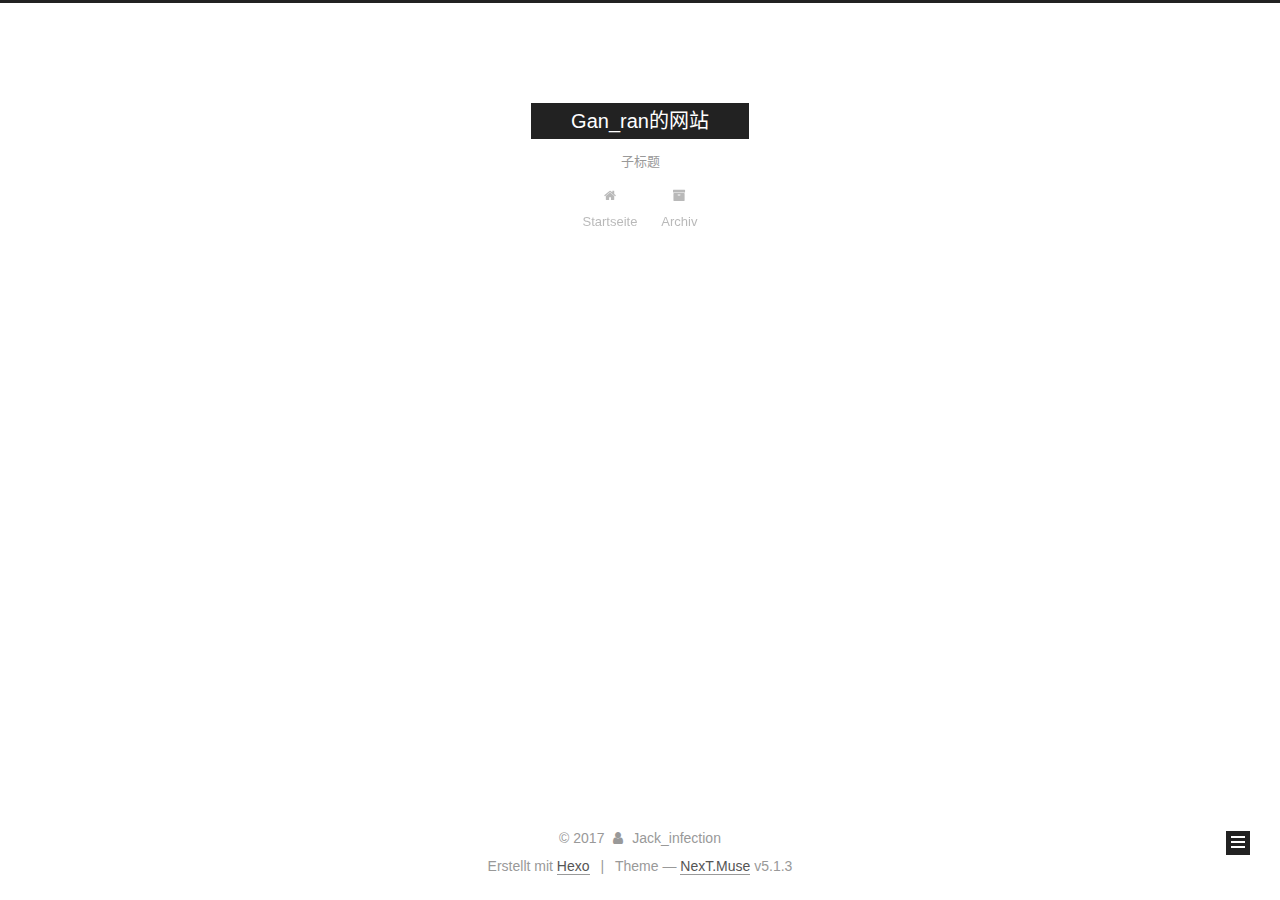
==== archives/index.html @ 4bc8090f "Site updated: 2017-10-03 11:47:37" ====
<!DOCTYPE html>



  


<html class="theme-next muse use-motion" lang="zh-CN">
<head>
  <meta charset="UTF-8"/>
<meta http-equiv="X-UA-Compatible" content="IE=edge" />
<meta name="viewport" content="width=device-width, initial-scale=1, maximum-scale=1"/>
<meta name="theme-color" content="#222">









<meta http-equiv="Cache-Control" content="no-transform" />
<meta http-equiv="Cache-Control" content="no-siteapp" />
















  
  
  <link href="/lib/fancybox/source/jquery.fancybox.css?v=2.1.5" rel="stylesheet" type="text/css" />







<link href="/lib/font-awesome/css/font-awesome.min.css?v=4.6.2" rel="stylesheet" type="text/css" />

<link href="/css/main.css?v=5.1.3" rel="stylesheet" type="text/css" />


  <link rel="apple-touch-icon" sizes="180x180" href="/images/apple-touch-icon.png?v=5.1.3">


  <link rel="icon" type="image/png" sizes="32x32" href="/images/favicon-32x32.png?v=5.1.3">


  <link rel="icon" type="image/png" sizes="16x16" href="/images/favicon-16x16.png?v=5.1.3">


  <link rel="mask-icon" href="/images/logo.svg?v=5.1.3" color="#222">





  <meta name="keywords" content="Hexo, NexT" />





  <link rel="alternate" href="/atom.xml" title="Gan_ran的网站" type="application/atom+xml" />






<meta name="description" content="简介">
<meta property="og:type" content="website">
<meta property="og:title" content="Gan_ran的网站">
<meta property="og:url" content="http://yoursite.com/archives/index.html">
<meta property="og:site_name" content="Gan_ran的网站">
<meta property="og:description" content="简介">
<meta property="og:locale" content="zh-CN">
<meta name="twitter:card" content="summary">
<meta name="twitter:title" content="Gan_ran的网站">
<meta name="twitter:description" content="简介">



<script type="text/javascript" id="hexo.configurations">
  var NexT = window.NexT || {};
  var CONFIG = {
    root: '/',
    scheme: 'Muse',
    version: '5.1.3',
    sidebar: {"position":"left","display":"post","offset":12,"b2t":false,"scrollpercent":false,"onmobile":false},
    fancybox: true,
    tabs: true,
    motion: {"enable":true,"async":false,"transition":{"post_block":"fadeIn","post_header":"slideDownIn","post_body":"slideDownIn","coll_header":"slideLeftIn","sidebar":"slideUpIn"}},
    duoshuo: {
      userId: '0',
      author: 'Author'
    },
    algolia: {
      applicationID: '',
      apiKey: '',
      indexName: '',
      hits: {"per_page":10},
      labels: {"input_placeholder":"Search for Posts","hits_empty":"We didn't find any results for the search: ${query}","hits_stats":"${hits} results found in ${time} ms"}
    }
  };
</script>



  <link rel="canonical" href="http://yoursite.com/archives/"/>





  <title>Archiv | Gan_ran的网站</title>
  








</head>

<body itemscope itemtype="http://schema.org/WebPage" lang="zh-CN">

  
  
    
  

  <div class="container sidebar-position-left page-archive">
    <div class="headband"></div>

    <header id="header" class="header" itemscope itemtype="http://schema.org/WPHeader">
      <div class="header-inner"><div class="site-brand-wrapper">
  <div class="site-meta ">
    

    <div class="custom-logo-site-title">
      <a href="/"  class="brand" rel="start">
        <span class="logo-line-before"><i></i></span>
        <span class="site-title">Gan_ran的网站</span>
        <span class="logo-line-after"><i></i></span>
      </a>
    </div>
      
        <p class="site-subtitle">子标题</p>
      
  </div>

  <div class="site-nav-toggle">
    <button>
      <span class="btn-bar"></span>
      <span class="btn-bar"></span>
      <span class="btn-bar"></span>
    </button>
  </div>
</div>

<nav class="site-nav">
  

  
    <ul id="menu" class="menu">
      
        
        <li class="menu-item menu-item-home">
          <a href="/" rel="section">
            
              <i class="menu-item-icon fa fa-fw fa-home"></i> <br />
            
            Startseite
          </a>
        </li>
      
        
        <li class="menu-item menu-item-archives">
          <a href="/archives/" rel="section">
            
              <i class="menu-item-icon fa fa-fw fa-archive"></i> <br />
            
            Archiv
          </a>
        </li>
      

      
    </ul>
  

  
</nav>



 </div>
    </header>

    <main id="main" class="main">
      <div class="main-inner">
        <div class="content-wrap">
          <div id="content" class="content">
            

  
  
  
  <div class="post-block archive">
    <div id="posts" class="posts-collapse">
      <span class="archive-move-on"></span>

      <span class="archive-page-counter">
        
        
        
          
        
        Öhm..! Insgesamt 2 Artikel. Bleib dran.
      </span>

      

        
        
        

        
          
          <div class="collection-title">
            <h1 class="archive-year" id="archive-year-2017">2017</h1>
          </div>
        
        

        

  <article class="post post-type-normal" itemscope itemtype="http://schema.org/Article">
    <header class="post-header">

      <h2 class="post-title">
        
            <a class="post-title-link" href="/2017/10/03/wenzhang/" itemprop="url">
              
                <span itemprop="name">wenzhang</span>
              
            </a>
        
      </h2>

      <div class="post-meta">
        <time class="post-time" itemprop="dateCreated"
              datetime="2017-10-03T11:41:00+08:00"
              content="2017-10-03" >
          10-03
        </time>
      </div>

    </header>
  </article>



      

        
        
        

        
        

        

  <article class="post post-type-normal" itemscope itemtype="http://schema.org/Article">
    <header class="post-header">

      <h2 class="post-title">
        
            <a class="post-title-link" href="/2017/10/03/hello-world/" itemprop="url">
              
                <span itemprop="name">Hello World</span>
              
            </a>
        
      </h2>

      <div class="post-meta">
        <time class="post-time" itemprop="dateCreated"
              datetime="2017-10-03T11:23:51+08:00"
              content="2017-10-03" >
          10-03
        </time>
      </div>

    </header>
  </article>



      

    </div>
  </div>
  
  
  

  



          </div>
          


          

        </div>
        
          
  
  <div class="sidebar-toggle">
    <div class="sidebar-toggle-line-wrap">
      <span class="sidebar-toggle-line sidebar-toggle-line-first"></span>
      <span class="sidebar-toggle-line sidebar-toggle-line-middle"></span>
      <span class="sidebar-toggle-line sidebar-toggle-line-last"></span>
    </div>
  </div>

  <aside id="sidebar" class="sidebar">
    
    <div class="sidebar-inner">

      

      

      <section class="site-overview-wrap sidebar-panel sidebar-panel-active">
        <div class="site-overview">
          <div class="site-author motion-element" itemprop="author" itemscope itemtype="http://schema.org/Person">
            
              <p class="site-author-name" itemprop="name">Jack_infection</p>
              <p class="site-description motion-element" itemprop="description">简介</p>
          </div>

          <nav class="site-state motion-element">

            
              <div class="site-state-item site-state-posts">
              
                <a href="/archives/">
              
                  <span class="site-state-item-count">2</span>
                  <span class="site-state-item-name">Artikel</span>
                </a>
              </div>
            

            

            

          </nav>

          
            <div class="feed-link motion-element">
              <a href="/atom.xml" rel="alternate">
                <i class="fa fa-rss"></i>
                RSS
              </a>
            </div>
          

          <div class="links-of-author motion-element">
            
          </div>

          
          

          
          

          

        </div>
      </section>

      

      

    </div>
  </aside>


        
      </div>
    </main>

    <footer id="footer" class="footer">
      <div class="footer-inner">
        <div class="copyright">&copy; <span itemprop="copyrightYear">2017</span>
  <span class="with-love">
    <i class="fa fa-user"></i>
  </span>
  <span class="author" itemprop="copyrightHolder">Jack_infection</span>

  
</div>


  <div class="powered-by">Erstellt mit  <a class="theme-link" target="_blank" href="https://hexo.io">Hexo</a></div>



  <span class="post-meta-divider">|</span>



  <div class="theme-info">Theme &mdash; <a class="theme-link" target="_blank" href="https://github.com/iissnan/hexo-theme-next">NexT.Muse</a> v5.1.3</div>




        







        
      </div>
    </footer>

    
      <div class="back-to-top">
        <i class="fa fa-arrow-up"></i>
        
      </div>
    

  </div>

  

<script type="text/javascript">
  if (Object.prototype.toString.call(window.Promise) !== '[object Function]') {
    window.Promise = null;
  }
</script>









  












  
  <script type="text/javascript" src="/lib/jquery/index.js?v=2.1.3"></script>

  
  <script type="text/javascript" src="/lib/fastclick/lib/fastclick.min.js?v=1.0.6"></script>

  
  <script type="text/javascript" src="/lib/jquery_lazyload/jquery.lazyload.js?v=1.9.7"></script>

  
  <script type="text/javascript" src="/lib/velocity/velocity.min.js?v=1.2.1"></script>

  
  <script type="text/javascript" src="/lib/velocity/velocity.ui.min.js?v=1.2.1"></script>

  
  <script type="text/javascript" src="/lib/fancybox/source/jquery.fancybox.pack.js?v=2.1.5"></script>


  


  <script type="text/javascript" src="/js/src/utils.js?v=5.1.3"></script>

  <script type="text/javascript" src="/js/src/motion.js?v=5.1.3"></script>



  
  

  

  


  <script type="text/javascript" src="/js/src/bootstrap.js?v=5.1.3"></script>



  


  




	





  





  








  





  

  

  

  

  

  

</body>
</html>
---- css/main.css ----
/* normalize.css v3.0.2 | MIT License | git.io/normalize */
html {
  font-family: sans-serif; /* 1 */
  -ms-text-size-adjust: 100%; /* 2 */
  -webkit-text-size-adjust: 100%; /* 2 */
}
body {
  margin: 0;
}
article,
aside,
details,
figcaption,
figure,
footer,
header,
hgroup,
main,
menu,
nav,
section,
summary {
  display: block;
}
audio,
canvas,
progress,
video {
  display: inline-block; /* 1 */
  vertical-align: baseline; /* 2 */
}
audio:not([controls]) {
  display: none;
  height: 0;
}
[hidden],
template {
  display: none;
}
a {
  background-color: transparent;
}
a:active,
a:hover {
  outline: 0;
}
abbr[title] {
  border-bottom: 1px dotted;
}
b,
strong {
  font-weight: bold;
}
dfn {
  font-style: italic;
}
h1 {
  font-size: 2em;
  margin: 0.67em 0;
}
mark {
  background: #ff0;
  color: #000;
}
small {
  font-size: 80%;
}
sub,
sup {
  font-size: 75%;
  line-height: 0;
  position: relative;
  vertical-align: baseline;
}
sup {
  top: -0.5em;
}
sub {
  bottom: -0.25em;
}
img {
  border: 0;
}
svg:not(:root) {
  overflow: hidden;
}
figure {
  margin: 1em 40px;
}
hr {
  -moz-box-sizing: content-box;
  box-sizing: content-box;
  height: 0;
}
pre {
  overflow: auto;
}
code,
kbd,
pre,
samp {
  font-family: monospace, monospace;
  font-size: 1em;
}
button,
input,
optgroup,
select,
textarea {
  color: inherit; /* 1 */
  font: inherit; /* 2 */
  margin: 0; /* 3 */
}
button {
  overflow: visible;
}
button,
select {
  text-transform: none;
}
button,
html input[type="button"],
input[type="reset"],
input[type="submit"] {
  -webkit-appearance: button; /* 2 */
  cursor: pointer; /* 3 */
}
button[disabled],
html input[disabled] {
  cursor: default;
}
button::-moz-focus-inner,
input::-moz-focus-inner {
  border: 0;
  padding: 0;
}
input {
  line-height: normal;
}
input[type="checkbox"],
input[type="radio"] {
  box-sizing: border-box; /* 1 */
  padding: 0; /* 2 */
}
input[type="number"]::-webkit-inner-spin-button,
input[type="number"]::-webkit-outer-spin-button {
  height: auto;
}
input[type="search"] {
  -webkit-appearance: textfield; /* 1 */
  -moz-box-sizing: content-box;
  -webkit-box-sizing: content-box; /* 2 */
  box-sizing: content-box;
}
input[type="search"]::-webkit-search-cancel-button,
input[type="search"]::-webkit-search-decoration {
  -webkit-appearance: none;
}
fieldset {
  border: 1px solid #c0c0c0;
  margin: 0 2px;
  padding: 0.35em 0.625em 0.75em;
}
legend {
  border: 0; /* 1 */
  padding: 0; /* 2 */
}
textarea {
  overflow: auto;
}
optgroup {
  font-weight: bold;
}
table {
  border-collapse: collapse;
  border-spacing: 0;
}
td,
th {
  padding: 0;
}
::selection {
  background: #262a30;
  color: #fff;
}
body {
  position: relative;
  font-family: 'Lato', "PingFang SC", "Microsoft YaHei", sans-serif;
  font-size: 14px;
  line-height: 2;
  color: #555;
  background: #fff;
}
@media (max-width: 767px) {
  body {
    padding-right: 0 !important;
  }
}
@media (min-width: 768px) and (max-width: 991px) {
  body {
    padding-right: 0 !important;
  }
}
@media (min-width: 1600px) {
  body {
    font-size: 16px;
  }
}
h1,
h2,
h3,
h4,
h5,
h6 {
  margin: 0;
  padding: 0;
  font-weight: bold;
  line-height: 1.5;
  font-family: 'Lato', "PingFang SC", "Microsoft YaHei", sans-serif;
}
h2,
h3,
h4,
h5,
h6 {
  margin: 20px 0 15px;
}
h1 {
  font-size: 22px;
}
@media (max-width: 767px) {
  h1 {
    font-size: 18px;
  }
}
h2 {
  font-size: 20px;
}
@media (max-width: 767px) {
  h2 {
    font-size: 16px;
  }
}
h3 {
  font-size: 18px;
}
@media (max-width: 767px) {
  h3 {
    font-size: 14px;
  }
}
h4 {
  font-size: 16px;
}
@media (max-width: 767px) {
  h4 {
    font-size: 12px;
  }
}
h5 {
  font-size: 14px;
}
@media (max-width: 767px) {
  h5 {
    font-size: 10px;
  }
}
h6 {
  font-size: 12px;
}
@media (max-width: 767px) {
  h6 {
    font-size: 8px;
  }
}
p {
  margin: 0 0 20px 0;
}
a {
  color: #555;
  text-decoration: none;
  outline: none;
  border-bottom: 1px solid #999;
  word-wrap: break-word;
}
a:hover {
  color: #222;
  border-bottom-color: #222;
}
blockquote {
  margin: 0;
  padding: 0;
}
img {
  display: block;
  margin: auto;
  max-width: 100%;
  height: auto;
}
hr {
  margin: 40px 0;
  height: 3px;
  border: none;
  background-color: #ddd;
  background-image: repeating-linear-gradient(-45deg, #fff, #fff 4px, transparent 4px, transparent 8px);
}
blockquote {
  padding: 0 15px;
  color: #666;
  border-left: 4px solid #ddd;
}
blockquote cite::before {
  content: "-";
  padding: 0 5px;
}
dt {
  font-weight: 700;
}
dd {
  margin: 0;
  padding: 0;
}
kbd {
  border: 1px solid #ccc;
  border-radius: 0.2em;
  box-shadow: 0.1em 0.1em 0.2em rgba(0,0,0,0.1);
  background-color: #f9f9f9;
  font-family: inherit;
  background-image: -webkit-linear-gradient(top, #eee, #fff, #eee);
  padding: 0.1em 0.3em;
  white-space: nowrap;
}
.text-left {
  text-align: left;
}
.text-center {
  text-align: center;
}
.text-right {
  text-align: right;
}
.text-justify {
  text-align: justify;
}
.text-nowrap {
  white-space: nowrap;
}
.text-lowercase {
  text-transform: lowercase;
}
.text-uppercase {
  text-transform: uppercase;
}
.text-capitalize {
  text-transform: capitalize;
}
.center-block {
  display: block;
  margin-left: auto;
  margin-right: auto;
}
.clearfix:before,
.clearfix:after {
  content: " ";
  display: table;
}
.clearfix:after {
  clear: both;
}
.pullquote {
  width: 45%;
}
.pullquote.left {
  float: left;
  margin-left: 5px;
  margin-right: 10px;
}
.pullquote.right {
  float: right;
  margin-left: 10px;
  margin-right: 5px;
}
.affix.affix.affix {
  position: fixed;
}
.translation {
  margin-top: -20px;
  font-size: 14px;
  color: #999;
}
.scrollbar-measure {
  width: 100px;
  height: 100px;
  overflow: scroll;
  position: absolute;
  top: -9999px;
}
.use-motion .motion-element {
  opacity: 0;
}
table {
  margin: 20px 0;
  width: 100%;
  border-collapse: collapse;
  border-spacing: 0;
  border: 1px solid #ddd;
  font-size: 14px;
  table-layout: fixed;
  word-wrap: break-all;
}
table>tbody>tr:nth-of-type(odd) {
  background-color: #f9f9f9;
}
table>tbody>tr:hover {
  background-color: #f5f5f5;
}
caption,
th,
td {
  padding: 8px;
  text-align: left;
  vertical-align: middle;
  font-weight: normal;
}
th,
td {
  border-bottom: 3px solid #ddd;
  border-right: 1px solid #eee;
}
th {
  padding-bottom: 10px;
  font-weight: 700;
}
td {
  border-bottom-width: 1px;
}
html,
body {
  height: 100%;
}
.container {
  position: relative;
  min-height: 100%;
}
.header-inner {
  margin: 0 auto;
  padding: 100px 0 70px;
  width: 700px;
}
@media (min-width: 1600px) {
  .container .header-inner {
    width: 900px;
  }
}
.main {
  padding-bottom: 150px;
}
.main-inner {
  margin: 0 auto;
  width: 700px;
}
@media (min-width: 1600px) {
  .container .main-inner {
    width: 900px;
  }
}
.footer {
  position: absolute;
  left: 0;
  bottom: 0;
  width: 100%;
  min-height: 50px;
}
.footer-inner {
  box-sizing: border-box;
  margin: 20px auto;
  width: 700px;
}
@media (min-width: 1600px) {
  .container .footer-inner {
    width: 900px;
  }
}
pre,
.highlight {
  overflow: auto;
  margin: 20px 0;
  padding: 0;
  font-size: 13px;
  color: #4d4d4c;
  background: #f7f7f7;
  line-height: 1.6;
}
pre,
code {
  font-family: consolas, Menlo, "PingFang SC", "Microsoft YaHei", monospace;
}
code {
  padding: 2px 4px;
  word-wrap: break-word;
  color: #555;
  background: #eee;
  border-radius: 3px;
  font-size: 13px;
}
pre {
  padding: 10px;
}
pre code {
  padding: 0;
  color: #4d4d4c;
  background: none;
  text-shadow: none;
}
.highlight {
  border-radius: 1px;
}
.highlight pre {
  border: none;
  margin: 0;
  padding: 10px 0;
}
.highlight table {
  margin: 0;
  width: auto;
  border: none;
}
.highlight td {
  border: none;
  padding: 0;
}
.highlight figcaption {
  font-size: 1em;
  color: #4d4d4c;
  line-height: 1em;
  margin-bottom: 1em;
}
.highlight figcaption:before,
.highlight figcaption:after {
  content: " ";
  display: table;
}
.highlight figcaption:after {
  clear: both;
}
.highlight figcaption a {
  float: right;
  color: #4d4d4c;
}
.highlight figcaption a:hover {
  border-bottom-color: #4d4d4c;
}
.highlight .gutter pre {
  padding-left: 10px;
  padding-right: 10px;
  color: #869194;
  text-align: right;
  background-color: #eff2f3;
}
.highlight .code pre {
  width: 100%;
  padding-left: 10px;
  padding-right: 10px;
  background-color: #f7f7f7;
}
.highlight .line {
  height: 20px;
}
.gutter {
  -webkit-user-select: none;
  -moz-user-select: none;
  -ms-user-select: none;
  user-select: none;
}
.gist table {
  width: auto;
}
.gist table td {
  border: none;
}
pre .deletion {
  background: #fdd;
}
pre .addition {
  background: #dfd;
}
pre .meta {
  color: #8959a8;
}
pre .comment {
  color: #8e908c;
}
pre .variable,
pre .attribute,
pre .tag,
pre .regexp,
pre .ruby .constant,
pre .xml .tag .title,
pre .xml .pi,
pre .xml .doctype,
pre .html .doctype,
pre .css .id,
pre .css .class,
pre .css .pseudo {
  color: #c82829;
}
pre .number,
pre .preprocessor,
pre .built_in,
pre .literal,
pre .params,
pre .constant,
pre .command {
  color: #f5871f;
}
pre .ruby .class .title,
pre .css .rules .attribute,
pre .string,
pre .value,
pre .inheritance,
pre .header,
pre .ruby .symbol,
pre .xml .cdata,
pre .special,
pre .number,
pre .formula {
  color: #718c00;
}
pre .title,
pre .css .hexcolor {
  color: #3e999f;
}
pre .function,
pre .python .decorator,
pre .python .title,
pre .ruby .function .title,
pre .ruby .title .keyword,
pre .perl .sub,
pre .javascript .title,
pre .coffeescript .title {
  color: #4271ae;
}
pre .keyword,
pre .javascript .function {
  color: #8959a8;
}
.full-image.full-image.full-image {
  border: none;
  max-width: 100%;
  width: auto;
  margin: 20px auto;
}
@media (min-width: 992px) {
  .full-image.full-image.full-image {
    max-width: none;
    width: 110%;
    margin: 25px -5%;
  }
}
.blockquote-center,
.page-home .post-type-quote blockquote,
.page-post-detail .post-type-quote blockquote {
  position: relative;
  margin: 40px 0;
  padding: 0;
  border-left: none;
  text-align: center;
}
.blockquote-center::before,
.page-home .post-type-quote blockquote::before,
.page-post-detail .post-type-quote blockquote::before,
.blockquote-center::after,
.page-home .post-type-quote blockquote::after,
.page-post-detail .post-type-quote blockquote::after {
  position: absolute;
  content: ' ';
  display: block;
  width: 100%;
  height: 24px;
  opacity: 0.2;
  background-repeat: no-repeat;
  background-position: 0 -6px;
  background-size: 22px 22px;
}
.blockquote-center::before,
.page-home .post-type-quote blockquote::before,
.page-post-detail .post-type-quote blockquote::before {
  top: -20px;
  background-image: url("../images/quote-l.svg");
  border-top: 1px solid #ccc;
}
.blockquote-center::after,
.page-home .post-type-quote blockquote::after,
.page-post-detail .post-type-quote blockquote::after {
  bottom: -20px;
  background-image: url("../images/quote-r.svg");
  border-bottom: 1px solid #ccc;
  background-position: 100% 8px;
}
.blockquote-center p,
.page-home .post-type-quote blockquote p,
.page-post-detail .post-type-quote blockquote p,
.blockquote-center div,
.page-home .post-type-quote blockquote div,
.page-post-detail .post-type-quote blockquote div {
  text-align: center;
}
.post .post-body .group-picture img {
  box-sizing: border-box;
  padding: 0 3px;
  border: none;
}
.post .group-picture-row {
  overflow: hidden;
  margin-top: 6px;
}
.post .group-picture-row:first-child {
  margin-top: 0;
}
.post .group-picture-column {
  float: left;
}
.page-post-detail .post-body .group-picture-column {
  float: none;
  margin-top: 10px;
  width: auto !important;
}
.page-post-detail .post-body .group-picture-column img {
  margin: 0 auto;
}
.page-archive .group-picture-container {
  overflow: hidden;
}
.page-archive .group-picture-row {
  float: left;
}
.page-archive .group-picture-row:first-child {
  margin-top: 6px;
}
.page-archive .group-picture-column {
  max-width: 150px;
  max-height: 150px;
}
.post-body .note {
  position: relative;
  padding: 15px;
  margin-bottom: 20px;
  border: 1px solid #eee;
  border-left-width: 5px;
  border-radius: 3px;
}
.post-body .note h2,
.post-body .note h3,
.post-body .note h4,
.post-body .note h5,
.post-body .note h6 {
  margin-top: 0;
  margin-bottom: 0;
  border-bottom: initial;
  padding-top: 0 !important;
}
.post-body .note p:first-child,
.post-body .note ul:first-child,
.post-body .note ol:first-child,
.post-body .note table:first-child,
.post-body .note pre:first-child,
.post-body .note blockquote:first-child {
  margin-top: 0;
}
.post-body .note p:last-child,
.post-body .note ul:last-child,
.post-body .note ol:last-child,
.post-body .note table:last-child,
.post-body .note pre:last-child,
.post-body .note blockquote:last-child {
  margin-bottom: 0;
}
.post-body .note.default {
  border-left-color: #777;
}
.post-body .note.default h2,
.post-body .note.default h3,
.post-body .note.default h4,
.post-body .note.default h5,
.post-body .note.default h6 {
  color: #777;
}
.post-body .note.primary {
  border-left-color: #6f42c1;
}
.post-body .note.primary h2,
.post-body .note.primary h3,
.post-body .note.primary h4,
.post-body .note.primary h5,
.post-body .note.primary h6 {
  color: #6f42c1;
}
.post-body .note.info {
  border-left-color: #428bca;
}
.post-body .note.info h2,
.post-body .note.info h3,
.post-body .note.info h4,
.post-body .note.info h5,
.post-body .note.info h6 {
  color: #428bca;
}
.post-body .note.success {
  border-left-color: #5cb85c;
}
.post-body .note.success h2,
.post-body .note.success h3,
.post-body .note.success h4,
.post-body .note.success h5,
.post-body .note.success h6 {
  color: #5cb85c;
}
.post-body .note.warning {
  border-left-color: #f0ad4e;
}
.post-body .note.warning h2,
.post-body .note.warning h3,
.post-body .note.warning h4,
.post-body .note.warning h5,
.post-body .note.warning h6 {
  color: #f0ad4e;
}
.post-body .note.danger {
  border-left-color: #d9534f;
}
.post-body .note.danger h2,
.post-body .note.danger h3,
.post-body .note.danger h4,
.post-body .note.danger h5,
.post-body .note.danger h6 {
  color: #d9534f;
}
.post-body .label {
  display: inline;
  padding: 0 2px;
  white-space: nowrap;
}
.post-body .label.default {
  background-color: #f0f0f0;
}
.post-body .label.primary {
  background-color: #efe6f7;
}
.post-body .label.info {
  background-color: #e5f2f8;
}
.post-body .label.success {
  background-color: #e7f4e9;
}
.post-body .label.warning {
  background-color: #fcf6e1;
}
.post-body .label.danger {
  background-color: #fae8eb;
}
.post-body .tabs {
  position: relative;
  display: block;
  margin-bottom: 20px;
  padding-top: 10px;
}
.post-body .tabs ul.nav-tabs {
  margin: 0;
  padding: 0;
  display: flex;
  margin-bottom: -1px;
}
@media (max-width: 413px) {
  .post-body .tabs ul.nav-tabs {
    display: block;
    margin-bottom: 5px;
  }
}
.post-body .tabs ul.nav-tabs li.tab {
  list-style-type: none !important;
  margin: 0 0.25em 0 0;
  border-top: 3px solid transparent;
  border-left: 1px solid transparent;
  border-right: 1px solid transparent;
}
@media (max-width: 413px) {
  .post-body .tabs ul.nav-tabs li.tab {
    margin: initial;
    border-top: 1px solid transparent;
    border-left: 3px solid transparent;
    border-right: 1px solid transparent;
    border-bottom: 1px solid transparent;
  }
}
.post-body .tabs ul.nav-tabs li.tab a {
  outline: 0;
  border-bottom: initial;
  display: block;
  line-height: 1.8em;
  padding: 0.25em 0.75em;
  transition-duration: 0.2s;
  transition-timing-function: ease-out;
  transition-delay: 0s;
}
.post-body .tabs ul.nav-tabs li.tab a i {
  width: 1.285714285714286em;
}
.post-body .tabs ul.nav-tabs li.tab.active {
  border-top: 3px solid #fc6423;
  border-left: 1px solid #ddd;
  border-right: 1px solid #ddd;
  background-color: #fff;
}
@media (max-width: 413px) {
  .post-body .tabs ul.nav-tabs li.tab.active {
    border-top: 1px solid #ddd;
    border-left: 3px solid #fc6423;
    border-right: 1px solid #ddd;
    border-bottom: 1px solid #ddd;
  }
}
.post-body .tabs ul.nav-tabs li.tab.active a {
  cursor: default;
  color: #555;
}
.post-body .tabs .tab-content {
  background-color: #fff;
}
.post-body .tabs .tab-content .tab-pane {
  border: 1px solid #ddd;
  padding: 20px 20px 0 20px;
}
.post-body .tabs .tab-content .tab-pane:not(.active) {
  display: none !important;
}
.post-body .tabs .tab-content .tab-pane.active {
  display: block !important;
}
.btn {
  display: inline-block;
  padding: 0 20px;
  font-size: 14px;
  color: #fff;
  background: #222;
  border: 2px solid #222;
  text-decoration: none;
  border-radius: 0;
  transition-property: background-color;
  transition-duration: 0.2s;
  transition-timing-function: ease-in-out;
  transition-delay: 0s;
}
.btn:hover,
.post-button .btn:hover {
  border-color: #222;
  color: #222;
  background: #fff;
}
.btn-bar {
  display: block;
  width: 22px;
  height: 2px;
  background: #555;
  border-radius: 1px;
}
.btn-bar+.btn-bar {
  margin-top: 4px;
}
.pagination {
  margin: 120px 0 40px;
  text-align: center;
  border-top: 1px solid #eee;
}
.page-number-basic,
.pagination .prev,
.pagination .next,
.pagination .page-number,
.pagination .space {
  display: inline-block;
  position: relative;
  top: -1px;
  margin: 0 10px;
  padding: 0 11px;
}
@media (max-width: 767px) {
  .page-number-basic,
  .pagination .prev,
  .pagination .next,
  .pagination .page-number,
  .pagination .space {
    margin: 0 5px;
  }
}
.pagination .prev,
.pagination .next,
.pagination .page-number {
  border-bottom: 0;
  border-top: 1px solid #eee;
  transition-property: border-color;
  transition-duration: 0.2s;
  transition-timing-function: ease-in-out;
  transition-delay: 0s;
}
.pagination .prev:hover,
.pagination .next:hover,
.pagination .page-number:hover {
  border-top-color: #222;
}
.pagination .space {
  padding: 0;
  margin: 0;
}
.pagination .prev {
  margin-left: 0;
}
.pagination .next {
  margin-right: 0;
}
.pagination .page-number.current {
  color: #fff;
  background: #ccc;
  border-top-color: #ccc;
}
@media (max-width: 767px) {
  .pagination {
    border-top: none;
  }
  .pagination .prev,
  .pagination .next,
  .pagination .page-number {
    margin-bottom: 10px;
    border-top: 0;
    border-bottom: 1px solid #eee;
    padding: 0 10px;
  }
  .pagination .prev:hover,
  .pagination .next:hover,
  .pagination .page-number:hover {
    border-bottom-color: #222;
  }
}
.comments {
  margin: 60px 20px 0;
}
.tag-cloud {
  text-align: center;
}
.tag-cloud a {
  display: inline-block;
  margin: 10px;
}
.back-to-top {
  box-sizing: border-box;
  position: fixed;
  bottom: -100px;
  right: 30px;
  z-index: 1050;
  padding: 0 6px;
  width: 24px;
  background: #222;
  font-size: 12px;
  opacity: 1;
  color: #fff;
  cursor: pointer;
  text-align: center;
  -webkit-transform: translateZ(0);
  transition-property: bottom;
  transition-duration: 0.2s;
  transition-timing-function: ease-in-out;
  transition-delay: 0s;
}
@media (min-width: 768px) and (max-width: 991px) {
  .back-to-top {
    display: none !important;
  }
}
@media (max-width: 767px) {
  .back-to-top {
    display: none !important;
  }
}
.back-to-top.back-to-top-on {
  bottom: 19px;
}
.header {
  background: transparent;
}
.header-inner {
  position: relative;
}
.headband {
  height: 3px;
  background: #222;
}
.site-meta {
  margin: 0;
  text-align: center;
}
@media (max-width: 767px) {
  .site-meta {
    text-align: center;
  }
}
.brand {
  position: relative;
  display: inline-block;
  padding: 0 40px;
  color: #fff;
  background: #222;
  border-bottom: none;
}
.brand:hover {
  color: #fff;
}
.logo {
  display: inline-block;
  margin-right: 5px;
  line-height: 36px;
  vertical-align: top;
}
.site-title {
  display: inline-block;
  vertical-align: top;
  line-height: 36px;
  font-size: 20px;
  font-weight: normal;
  font-family: 'Lato', "PingFang SC", "Microsoft YaHei", sans-serif;
}
.site-subtitle {
  margin-top: 10px;
  font-size: 13px;
  color: #999;
}
.use-motion .brand {
  opacity: 0;
}
.use-motion .logo,
.use-motion .site-title,
.use-motion .site-subtitle {
  opacity: 0;
  position: relative;
  top: -10px;
}
.site-nav-toggle {
  display: none;
  position: absolute;
  top: 10px;
  left: 10px;
}
@media (max-width: 767px) {
  .site-nav-toggle {
    display: block;
  }
}
.site-nav-toggle button {
  margin-top: 2px;
  padding: 9px 10px;
  background: transparent;
  border: none;
}
@media (max-width: 767px) {
  .site-nav {
    display: none;
    margin: 0 -10px;
    padding: 0 10px;
    clear: both;
    border-top: 1px solid #ddd;
  }
}
@media (min-width: 768px) and (max-width: 991px) {
  .site-nav {
    display: block !important;
  }
}
@media (min-width: 992px) {
  .site-nav {
    display: block !important;
  }
}
.menu {
  margin-top: 20px;
  padding-left: 0;
  text-align: center;
}
.menu .menu-item {
  display: inline-block;
  margin: 0 10px;
  list-style: none;
}
@media screen and (max-width: 767px) {
  .menu .menu-item {
    margin-top: 10px;
  }
}
.menu .menu-item a {
  display: block;
  font-size: 13px;
  line-height: inherit;
  border-bottom: 1px solid transparent;
  transition-property: border-color;
  transition-duration: 0.2s;
  transition-timing-function: ease-in-out;
  transition-delay: 0s;
}
.menu .menu-item a:hover {
  border-bottom-color: #222;
}
.menu .menu-item .fa {
  margin-right: 5px;
}
.use-motion .menu-item {
  opacity: 0;
}
.post-body {
  font-family: 'Lato', "PingFang SC", "Microsoft YaHei", sans-serif;
}
@media (max-width: 767px) {
  .post-body {
    word-break: break-word;
  }
}
.post-body .fancybox img {
  display: block !important;
  margin: 0 auto;
  cursor: pointer;
  cursor: zoom-in;
  cursor: -webkit-zoom-in;
}
.post-body .image-caption,
.post-body .figure .caption {
  margin: -20px auto 15px;
  text-align: center;
  font-size: 14px;
  color: #999;
  font-weight: bold;
  line-height: 1;
}
.post-sticky-flag {
  display: inline-block;
  font-size: 16px;
  -ms-transform: rotate(30deg);
  -webkit-transform: rotate(30deg);
  -moz-transform: rotate(30deg);
  -ms-transform: rotate(30deg);
  -o-transform: rotate(30deg);
  transform: rotate(30deg);
}
.use-motion .post-block,
.use-motion .pagination,
.use-motion .comments {
  opacity: 0;
}
.use-motion .post-header {
  opacity: 0;
}
.use-motion .post-body {
  opacity: 0;
}
.use-motion .collection-title {
  opacity: 0;
}
.posts-expand {
  padding-top: 40px;
}
@media (max-width: 767px) {
  .posts-expand {
    margin: 0 20px;
  }
  .post-body pre .gutter pre {
    padding-right: 10px;
  }
  .post-body .highlight {
    margin-left: 0px;
    margin-right: 0px;
    padding: 0;
  }
  .post-body .highlight .gutter pre {
    padding-right: 10px;
  }
}
@media (min-width: 992px) {
  .posts-expand .post-body {
    text-align: justify;
  }
}
.posts-expand .post-body h2,
.posts-expand .post-body h3,
.posts-expand .post-body h4,
.posts-expand .post-body h5,
.posts-expand .post-body h6 {
  padding-top: 10px;
}
.posts-expand .post-body h2 .header-anchor,
.posts-expand .post-body h3 .header-anchor,
.posts-expand .post-body h4 .header-anchor,
.posts-expand .post-body h5 .header-anchor,
.posts-expand .post-body h6 .header-anchor {
  float: right;
  margin-left: 10px;
  color: #ccc;
  border-bottom-style: none;
  visibility: hidden;
}
.posts-expand .post-body h2 .header-anchor:hover,
.posts-expand .post-body h3 .header-anchor:hover,
.posts-expand .post-body h4 .header-anchor:hover,
.posts-expand .post-body h5 .header-anchor:hover,
.posts-expand .post-body h6 .header-anchor:hover {
  color: inherit;
}
.posts-expand .post-body h2:hover .header-anchor,
.posts-expand .post-body h3:hover .header-anchor,
.posts-expand .post-body h4:hover .header-anchor,
.posts-expand .post-body h5:hover .header-anchor,
.posts-expand .post-body h6:hover .header-anchor {
  visibility: visible;
}
.posts-expand .post-body ul li {
  list-style: circle;
}
.posts-expand .post-body img {
  box-sizing: border-box;
  margin: auto;
  padding: 3px;
  border: 1px solid #ddd;
}
.posts-expand .post-body .fancybox img {
  margin: 0 auto 25px;
}
@media (max-width: 767px) {
  .posts-collapse {
    margin: 0 20px;
  }
  .posts-collapse .post-title,
  .posts-collapse .post-meta {
    display: block;
    width: auto;
    text-align: left;
  }
}
.posts-collapse {
  position: relative;
  z-index: 1010;
  margin-left: 55px;
}
.posts-collapse::after {
  content: " ";
  position: absolute;
  top: 20px;
  left: 0;
  margin-left: -2px;
  width: 4px;
  height: 100%;
  background: #f5f5f5;
  z-index: -1;
}
@media (max-width: 767px) {
  .posts-collapse {
    margin: 0 20px;
  }
}
.posts-collapse .collection-title {
  position: relative;
  margin: 60px 0;
}
.posts-collapse .collection-title h1,
.posts-collapse .collection-title h2 {
  margin-left: 20px;
}
.posts-collapse .collection-title small {
  color: #bbb;
  margin-left: 5px;
}
.posts-collapse .collection-title::before {
  content: " ";
  position: absolute;
  left: 0;
  top: 50%;
  margin-left: -4px;
  margin-top: -4px;
  width: 8px;
  height: 8px;
  background: #bbb;
  border-radius: 50%;
}
.posts-collapse .post {
  margin: 30px 0;
}
.posts-collapse .post-header {
  position: relative;
  transition-duration: 0.2s;
  transition-timing-function: ease-in-out;
  transition-delay: 0s;
  transition-property: border;
  border-bottom: 1px dashed #ccc;
}
.posts-collapse .post-header::before {
  content: " ";
  position: absolute;
  left: 0;
  top: 12px;
  width: 6px;
  height: 6px;
  margin-left: -4px;
  background: #bbb;
  border-radius: 50%;
  border: 1px solid #fff;
  transition-duration: 0.2s;
  transition-timing-function: ease-in-out;
  transition-delay: 0s;
  transition-property: background;
}
.posts-collapse .post-header:hover {
  border-bottom-color: #666;
}
.posts-collapse .post-header:hover::before {
  background: #222;
}
.posts-collapse .post-meta {
  position: absolute;
  font-size: 12px;
  left: 20px;
  top: 5px;
}
.posts-collapse .post-comments-count {
  display: none;
}
.posts-collapse .post-title {
  margin-left: 60px;
  font-size: 16px;
  font-weight: normal;
  line-height: inherit;
}
.posts-collapse .post-title::after {
  margin-left: 3px;
  opacity: 0.6;
}
.posts-collapse .post-title a {
  color: #666;
  border-bottom: none;
}
.page-home .post-type-quote .post-header,
.page-post-detail .post-type-quote .post-header,
.page-home .post-type-quote .post-tags,
.page-post-detail .post-type-quote .post-tags {
  display: none;
}
.posts-expand .post-title {
  text-align: center;
  word-break: break-word;
  font-weight: 400;
}
.posts-expand .post-title-link {
  display: inline-block;
  position: relative;
  color: #555;
  border-bottom: none;
  line-height: 1.2;
  vertical-align: top;
}
.posts-expand .post-title-link::before {
  content: "";
  position: absolute;
  width: 100%;
  height: 2px;
  bottom: 0;
  left: 0;
  background-color: #000;
  visibility: hidden;
  -webkit-transform: scaleX(0);
  -moz-transform: scaleX(0);
  -ms-transform: scaleX(0);
  -o-transform: scaleX(0);
  transform: scaleX(0);
  transition-duration: 0.2s;
  transition-timing-function: ease-in-out;
  transition-delay: 0s;
}
.posts-expand .post-title-link:hover::before {
  visibility: visible;
  -webkit-transform: scaleX(1);
  -moz-transform: scaleX(1);
  -ms-transform: scaleX(1);
  -o-transform: scaleX(1);
  transform: scaleX(1);
}
.posts-expand .post-title-link .fa {
  font-size: 16px;
}
.posts-expand .post-meta {
  margin: 3px 0 60px 0;
  color: #999;
  font-family: 'Lato', "PingFang SC", "Microsoft YaHei", sans-serif;
  font-size: 12px;
  text-align: center;
}
.posts-expand .post-meta .post-category-list {
  display: inline-block;
  margin: 0;
  padding: 3px;
}
.posts-expand .post-meta .post-category-list-link {
  color: #999;
}
.posts-expand .post-meta .post-description {
  font-size: 14px;
  margin-top: 2px;
}
.post-meta-divider {
  margin: 0 0.5em;
}
.post-meta-item-icon {
  margin-right: 3px;
}
@media (min-width: 768px) and (max-width: 991px) {
  .post-meta-item-icon {
    display: inline-block;
  }
}
@media (max-width: 767px) {
  .post-meta-item-icon {
    display: inline-block;
  }
}
@media (min-width: 768px) and (max-width: 991px) {
  .post-meta-item-text {
    display: none;
  }
}
@media (max-width: 767px) {
  .post-meta-item-text {
    display: none;
  }
}
@media (max-width: 767px) {
  .posts-expand .post-comments-count {
    display: none;
  }
}
.post-button {
  margin-top: 40px;
}
.post-button .btn {
  color: #fff;
  font-size: 14px;
  background: #222;
  border-radius: 0;
  line-height: 2;
  margin: 0 4px 8px 4px;
}
.post-button .fa-fw {
  width: 1.285714285714286em;
  text-align: left;
}
.posts-expand .post-tags {
  margin-top: 40px;
  text-align: center;
}
.posts-expand .post-tags a {
  display: inline-block;
  margin-right: 10px;
  font-size: 13px;
}
.post-nav {
  display: table;
  margin-top: 15px;
  width: 100%;
  border-top: 1px solid #eee;
}
.post-nav-divider {
  display: table-cell;
  width: 10%;
}
.post-nav-item {
  display: table-cell;
  padding: 10px 0 0 0;
  width: 45%;
  vertical-align: top;
}
.post-nav-item a {
  position: relative;
  display: block;
  line-height: 25px;
  font-size: 14px;
  color: #555;
  border-bottom: none;
}
.post-nav-item a:hover {
  color: #222;
  border-bottom: none;
}
.post-nav-item a:active {
  top: 2px;
}
.post-nav-item .fa {
  position: absolute;
  top: 8px;
  left: 0;
  font-size: 12px;
}
.post-nav-next a {
  padding-left: 15px;
}
.post-nav-prev {
  text-align: right;
}
.post-nav-prev a {
  padding-right: 15px;
}
.post-nav-prev .fa {
  right: 0;
  left: auto;
}
.posts-expand .post-eof {
  display: block;
  margin: 80px auto 60px;
  width: 8%;
  height: 1px;
  background: #ccc;
  text-align: center;
}
.post:last-child .post-eof.post-eof.post-eof {
  display: none;
}
.post-gallery {
  display: table;
  table-layout: fixed;
  width: 100%;
  border-collapse: separate;
}
.post-gallery-row {
  display: table-row;
}
.post-gallery .post-gallery-img {
  display: table-cell;
  text-align: center;
  vertical-align: middle;
  border: none;
}
.post-gallery .post-gallery-img img {
  max-width: 100%;
  max-height: 100%;
  border: none;
}
.fancybox-close,
.fancybox-close:hover {
  border: none;
}
.rtl.post-body p,
.rtl.post-body a,
.rtl.post-body h1,
.rtl.post-body h2,
.rtl.post-body h3,
.rtl.post-body h4,
.rtl.post-body h5,
.rtl.post-body h6,
.rtl.post-body li,
.rtl.post-body ul,
.rtl.post-body ol {
  direction: rtl;
  font-family: UKIJ Ekran;
}
.rtl.post-title {
  font-family: UKIJ Ekran;
}
.sidebar {
  position: fixed;
  right: 0;
  top: 0;
  bottom: 0;
  width: 0;
  z-index: 1040;
  box-shadow: inset 0 2px 6px #000;
  background: #222;
  -webkit-transform: translateZ(0);
}
.sidebar a {
  color: #999;
  border-bottom-color: #555;
}
.sidebar a:hover {
  color: #eee;
}
@media (min-width: 768px) and (max-width: 991px) {
  .sidebar {
    display: none !important;
  }
}
@media (max-width: 767px) {
  .sidebar {
    display: none !important;
  }
}
.sidebar-inner {
  position: relative;
  padding: 20px 10px;
  color: #999;
  text-align: center;
}
.site-overview-wrap {
  overflow: hidden;
}
.site-overview {
  overflow-y: auto;
  overflow-x: hidden;
}
.sidebar-toggle {
  position: fixed;
  right: 30px;
  bottom: 45px;
  width: 14px;
  height: 14px;
  padding: 5px;
  background: #222;
  line-height: 0;
  z-index: 1050;
  cursor: pointer;
  -webkit-transform: translateZ(0);
}
@media (min-width: 768px) and (max-width: 991px) {
  .sidebar-toggle {
    display: none !important;
  }
}
@media (max-width: 767px) {
  .sidebar-toggle {
    display: none !important;
  }
}
.sidebar-toggle-line {
  position: relative;
  display: inline-block;
  vertical-align: top;
  height: 2px;
  width: 100%;
  background: #fff;
  margin-top: 3px;
}
.sidebar-toggle-line:first-child {
  margin-top: 0;
}
.site-author-image {
  display: block;
  margin: 0 auto;
  padding: 2px;
  max-width: 96px;
  height: auto;
  border: 2px solid #333;
}
.site-author-name {
  margin: 5px 0 0;
  text-align: center;
  color: #f5f5f5;
  font-weight: normal;
}
.site-description {
  margin-top: 5px;
  text-align: center;
  font-size: 14px;
  color: #999;
}
.site-state {
  overflow: hidden;
  line-height: 1.4;
  white-space: nowrap;
  text-align: center;
}
.site-state-item {
  display: inline-block;
  padding: 0 15px;
  border-left: 1px solid #333;
}
.site-state-item:first-child {
  border-left: none;
}
.site-state-item a {
  border-bottom: none;
}
.site-state-item-count {
  display: block;
  text-align: center;
  color: inherit;
  font-weight: 600;
  font-size: 18px;
}
.site-state-item-name {
  font-size: 13px;
  color: inherit;
}
.feed-link {
  margin-top: 20px;
}
.feed-link a {
  display: inline-block;
  padding: 0 15px;
  color: #fc6423;
  border: 1px solid #fc6423;
  border-radius: 4px;
}
.feed-link a i {
  color: #fc6423;
  font-size: 14px;
}
.feed-link a:hover {
  color: #fff;
  background: #fc6423;
}
.feed-link a:hover i {
  color: #fff;
}
.links-of-author {
  margin-top: 20px;
}
.links-of-author a {
  display: inline-block;
  vertical-align: middle;
  margin-right: 10px;
  margin-bottom: 10px;
  border-bottom-color: #555;
  font-size: 13px;
}
.links-of-author a:before {
  display: inline-block;
  vertical-align: middle;
  margin-right: 3px;
  content: " ";
  width: 4px;
  height: 4px;
  border-radius: 50%;
  background: #18ff83;
}
.links-of-blogroll {
  font-size: 13px;
}
.links-of-blogroll-title {
  margin-top: 20px;
  font-size: 14px;
  font-weight: 600;
}
.links-of-blogroll-list {
  margin: 0;
  padding: 0;
  list-style: none;
}
.links-of-blogroll-item {
  padding: 2px 10px;
}
.links-of-blogroll-item a {
  max-width: 280px;
  box-sizing: border-box;
  display: inline-block;
  overflow: hidden;
  white-space: nowrap;
  text-overflow: ellipsis;
}
.sidebar-nav {
  margin: 0 0 20px;
  padding-left: 0;
}
.sidebar-nav li {
  display: inline-block;
  cursor: pointer;
  border-bottom: 1px solid transparent;
  font-size: 14px;
  color: #555;
}
.sidebar-nav li:hover {
  color: #f5f5f5;
}
.page-post-detail .sidebar-nav-toc {
  padding: 0 5px;
}
.page-post-detail .sidebar-nav-overview {
  margin-left: 10px;
}
.sidebar-nav .sidebar-nav-active {
  color: #87daff;
  border-bottom-color: #87daff;
}
.sidebar-nav .sidebar-nav-active:hover {
  color: #87daff;
}
.sidebar-panel {
  display: none;
}
.sidebar-panel-active {
  display: block;
}
.post-toc-empty {
  font-size: 14px;
  color: #666;
}
.post-toc-wrap {
  overflow: hidden;
}
.post-toc {
  overflow: auto;
}
.post-toc ol {
  margin: 0;
  padding: 0 2px 5px 10px;
  text-align: left;
  list-style: none;
  font-size: 14px;
}
.post-toc ol > ol {
  padding-left: 0;
}
.post-toc ol a {
  transition-duration: 0.2s;
  transition-timing-function: ease-in-out;
  transition-delay: 0s;
  transition-property: all;
  color: #999;
  border-bottom-color: #555;
}
.post-toc ol a:hover {
  color: #ccc;
  border-bottom-color: #ccc;
}
.post-toc .nav-item {
  overflow: hidden;
  text-overflow: ellipsis;
  white-space: nowrap;
  line-height: 1.8;
}
.post-toc .nav .nav-child {
  display: none;
}
.post-toc .nav .active > .nav-child {
  display: block;
}
.post-toc .nav .active-current > .nav-child {
  display: block;
}
.post-toc .nav .active-current > .nav-child > .nav-item {
  display: block;
}
.post-toc .nav .active > a {
  color: #87daff;
  border-bottom-color: #87daff;
}
.post-toc .nav .active-current > a {
  color: #87daff;
}
.post-toc .nav .active-current > a:hover {
  color: #87daff;
}
.footer {
  font-size: 14px;
  color: #999;
}
.footer img {
  border: none;
}
.footer-inner {
  text-align: center;
}
.with-love {
  display: inline-block;
  margin: 0 5px;
}
.powered-by,
.theme-info {
  display: inline-block;
}
.cc-license {
  margin-top: 10px;
  text-align: center;
}
.cc-license .cc-opacity {
  opacity: 0.7;
  border-bottom: none;
}
.cc-license .cc-opacity:hover {
  opacity: 0.9;
}
.cc-license img {
  display: inline-block;
}
.theme-next #ds-thread #ds-reset {
  color: #555;
}
.theme-next #ds-thread #ds-reset .ds-replybox {
  margin-bottom: 30px;
}
.theme-next #ds-thread #ds-reset .ds-replybox .ds-avatar,
.theme-next #ds-reset .ds-avatar img {
  box-shadow: none;
}
.theme-next #ds-thread #ds-reset .ds-textarea-wrapper {
  border-color: #c7d4e1;
  background: none;
  border-top-right-radius: 3px;
  border-top-left-radius: 3px;
}
.theme-next #ds-thread #ds-reset .ds-textarea-wrapper textarea {
  height: 60px;
}
.theme-next #ds-reset .ds-rounded-top {
  border-radius: 0;
}
.theme-next #ds-thread #ds-reset .ds-post-toolbar {
  box-sizing: border-box;
  border: 1px solid #c7d4e1;
  background: #f6f8fa;
}
.theme-next #ds-thread #ds-reset .ds-post-options {
  height: 40px;
  border: none;
  background: none;
}
.theme-next #ds-thread #ds-reset .ds-toolbar-buttons {
  top: 11px;
}
.theme-next #ds-thread #ds-reset .ds-sync {
  top: 5px;
}
.theme-next #ds-thread #ds-reset .ds-post-button {
  top: 4px;
  right: 5px;
  width: 90px;
  height: 30px;
  border: 1px solid #c5ced7;
  border-radius: 3px;
  background-image: linear-gradient(#fbfbfc, #f5f7f9);
  color: #60676d;
}
.theme-next #ds-thread #ds-reset .ds-post-button:hover {
  background-position: 0 -30px;
  color: #60676d;
}
.theme-next #ds-thread #ds-reset .ds-comments-info {
  padding: 10px 0;
}
.theme-next #ds-thread #ds-reset .ds-sort {
  display: none;
}
.theme-next #ds-thread #ds-reset li.ds-tab a.ds-current {
  border: none;
  background: #f6f8fa;
  color: #60676d;
}
.theme-next #ds-thread #ds-reset li.ds-tab a.ds-current:hover {
  background-color: #e9f0f7;
  color: #60676d;
}
.theme-next #ds-thread #ds-reset li.ds-tab a {
  border-radius: 2px;
  padding: 5px;
}
.theme-next #ds-thread #ds-reset .ds-login-buttons p {
  color: #999;
  line-height: 36px;
}
.theme-next #ds-thread #ds-reset .ds-login-buttons .ds-service-list li {
  height: 28px;
}
.theme-next #ds-thread #ds-reset .ds-service-list a {
  background: none;
  padding: 5px;
  border: 1px solid;
  border-radius: 3px;
  text-align: center;
}
.theme-next #ds-thread #ds-reset .ds-service-list a:hover {
  color: #fff;
  background: #666;
}
.theme-next #ds-thread #ds-reset .ds-service-list .ds-weibo {
  color: #fc9b00;
  border-color: #fc9b00;
}
.theme-next #ds-thread #ds-reset .ds-service-list .ds-weibo:hover {
  background: #fc9b00;
}
.theme-next #ds-thread #ds-reset .ds-service-list .ds-qq {
  color: #60a3ec;
  border-color: #60a3ec;
}
.theme-next #ds-thread #ds-reset .ds-service-list .ds-qq:hover {
  background: #60a3ec;
}
.theme-next #ds-thread #ds-reset .ds-service-list .ds-renren {
  color: #2e7ac4;
  border-color: #2e7ac4;
}
.theme-next #ds-thread #ds-reset .ds-service-list .ds-renren:hover {
  background: #2e7ac4;
}
.theme-next #ds-thread #ds-reset .ds-service-list .ds-douban {
  color: #37994c;
  border-color: #37994c;
}
.theme-next #ds-thread #ds-reset .ds-service-list .ds-douban:hover {
  background: #37994c;
}
.theme-next #ds-thread #ds-reset .ds-service-list .ds-kaixin {
  color: #fef20d;
  border-color: #fef20d;
}
.theme-next #ds-thread #ds-reset .ds-service-list .ds-kaixin:hover {
  background: #fef20d;
}
.theme-next #ds-thread #ds-reset .ds-service-list .ds-netease {
  color: #f00;
  border-color: #f00;
}
.theme-next #ds-thread #ds-reset .ds-service-list .ds-netease:hover {
  background: #f00;
}
.theme-next #ds-thread #ds-reset .ds-service-list .ds-sohu {
  color: #ffcb05;
  border-color: #ffcb05;
}
.theme-next #ds-thread #ds-reset .ds-service-list .ds-sohu:hover {
  background: #ffcb05;
}
.theme-next #ds-thread #ds-reset .ds-service-list .ds-baidu {
  color: #2831e0;
  border-color: #2831e0;
}
.theme-next #ds-thread #ds-reset .ds-service-list .ds-baidu:hover {
  background: #2831e0;
}
.theme-next #ds-thread #ds-reset .ds-service-list .ds-google {
  color: #166bec;
  border-color: #166bec;
}
.theme-next #ds-thread #ds-reset .ds-service-list .ds-google:hover {
  background: #166bec;
}
.theme-next #ds-thread #ds-reset .ds-service-list .ds-weixin {
  color: #00ce0d;
  border-color: #00ce0d;
}
.theme-next #ds-thread #ds-reset .ds-service-list .ds-weixin:hover {
  background: #00ce0d;
}
.theme-next #ds-thread #ds-reset .ds-service-list .ds-more-services {
  border: none;
}
.theme-next #ds-thread #ds-reset .ds-service-list .ds-more-services:hover {
  background: none;
}
.theme-next #ds-reset .duoshuo-ua-admin {
  display: inline-block;
  color: #f00;
}
.theme-next #ds-reset .duoshuo-ua-platform,
.theme-next #ds-reset .duoshuo-ua-browser {
  color: #ccc;
}
.theme-next #ds-reset .duoshuo-ua-platform .fa,
.theme-next #ds-reset .duoshuo-ua-browser .fa {
  display: inline-block;
  margin-right: 3px;
}
.theme-next #ds-reset .duoshuo-ua-separator {
  display: inline-block;
  margin-left: 5px;
}
.theme-next .this_ua {
  background-color: #ccc !important;
  border-radius: 4px;
  padding: 0 5px !important;
  margin: 1px 1px !important;
  border: 1px solid #bbb !important;
  color: #fff;
  display: inline-block !important;
}
.theme-next .this_ua.admin {
  background-color: #d9534f !important;
  border-color: #d9534f !important;
}
.theme-next .this_ua.platform.iOS,
.theme-next .this_ua.platform.Mac,
.theme-next .this_ua.platform.Windows {
  background-color: #39b3d7 !important;
  border-color: #46b8da !important;
}
.theme-next .this_ua.platform.Linux {
  background-color: #3a3a3a !important;
  border-color: #1f1f1f !important;
}
.theme-next .this_ua.platform.Android {
  background-color: #00c47d !important;
  border-color: #01b171 !important;
}
.theme-next .this_ua.browser.Mobile,
.theme-next .this_ua.browser.Chrome {
  background-color: #5cb85c !important;
  border-color: #4cae4c !important;
}
.theme-next .this_ua.browser.Firefox {
  background-color: #f0ad4e !important;
  border-color: #eea236 !important;
}
.theme-next .this_ua.browser.Maxthon,
.theme-next .this_ua.browser.IE {
  background-color: #428bca !important;
  border-color: #357ebd !important;
}
.theme-next .this_ua.browser.baidu,
.theme-next .this_ua.browser.UCBrowser,
.theme-next .this_ua.browser.Opera {
  background-color: #d9534f !important;
  border-color: #d43f3a !important;
}
.theme-next .this_ua.browser.Android,
.theme-next .this_ua.browser.QQBrowser {
  background-color: #78ace9 !important;
  border-color: #4cae4c !important;
}
.post-spread {
  margin-top: 20px;
  text-align: center;
}
.jiathis_style {
  display: inline-block;
}
.jiathis_style a {
  border: none;
}
.fa {
  font-family: FontAwesome !important;
}
.post-spread {
  margin-top: 20px;
  text-align: center;
}
.bdshare-slide-button-box a {
  border: none;
}
.bdsharebuttonbox {
  display: inline-block;
}
.bdsharebuttonbox a {
  border: none;
}
.local-search-pop-overlay {
  position: fixed;
  width: 100%;
  height: 100%;
  top: 0;
  left: 0;
  z-index: 2080;
  background-color: rgba(0,0,0,0.3);
}
.local-search-popup {
  display: none;
  position: fixed;
  top: 10%;
  left: 50%;
  margin-left: -350px;
  width: 700px;
  height: 80%;
  padding: 0;
  background: #fff;
  color: #333;
  z-index: 9999;
  border-radius: 5px;
}
@media (max-width: 767px) {
  .local-search-popup {
    padding: 0;
    top: 0;
    left: 0;
    margin: 0;
    width: 100%;
    height: 100%;
    border-radius: 0;
  }
}
.local-search-popup ul.search-result-list {
  padding: 0;
  margin: 0 5px;
}
.local-search-popup p.search-result {
  border-bottom: 1px dashed #ccc;
  padding: 5px 0;
}
.local-search-popup a.search-result-title {
  font-weight: bold;
  font-size: 16px;
}
.local-search-popup .search-keyword {
  border-bottom: 1px dashed #f00;
  font-weight: bold;
  color: #f00;
}
.local-search-popup .local-search-header {
  padding: 5px;
  height: 36px;
  background: #f5f5f5;
  border-top-left-radius: 5px;
  border-top-right-radius: 5px;
}
.local-search-popup #local-search-result {
  overflow: auto;
  position: relative;
  padding: 5px 25px;
  height: calc(100% - 55px);
}
.local-search-popup .local-search-input-wrapper {
  display: inline-block;
  width: calc(100% - 90px);
  height: 36px;
  line-height: 36px;
  padding: 0 5px;
}
.local-search-popup .local-search-input-wrapper input {
  padding: 8px 0;
  height: 20px;
  display: block;
  width: 100%;
  outline: none;
  border: none;
  background: transparent;
  vertical-align: middle;
}
.local-search-popup .search-icon,
.local-search-popup .popup-btn-close {
  display: inline-block;
  font-size: 18px;
  color: #999;
  height: 36px;
  width: 18px;
  padding-left: 10px;
  padding-right: 10px;
}
.local-search-popup .search-icon {
  float: left;
}
.local-search-popup .popup-btn-close {
  border-left: 1px solid #eee;
  float: right;
  cursor: pointer;
}
.local-search-popup #no-result {
  position: absolute;
  left: 50%;
  top: 50%;
  -webkit-transform: translate(-50%, -50%);
  -webkit-transform: translate(-50%, -50%);
  -moz-transform: translate(-50%, -50%);
  -ms-transform: translate(-50%, -50%);
  -o-transform: translate(-50%, -50%);
  transform: translate(-50%, -50%);
  color: #ccc;
}
.site-uv,
.site-pv,
.page-pv {
  display: inline-block;
}
.site-uv .busuanzi-value,
.site-pv .busuanzi-value,
.page-pv .busuanzi-value {
  margin: 0 5px;
}
.site-uv {
  margin-right: 10px;
}
.site-uv::after {
  content: "|";
  padding-left: 10px;
}
.page-archive .archive-page-counter {
  position: relative;
  top: 3px;
  left: 20px;
}
@media (max-width: 767px) {
  .page-archive .archive-page-counter {
    top: 5px;
  }
}
.page-archive .posts-collapse .archive-move-on {
  position: absolute;
  top: 11px;
  left: 0;
  margin-left: -6px;
  width: 10px;
  height: 10px;
  opacity: 0.5;
  background: #555;
  border: 1px solid #fff;
  border-radius: 50%;
}
.category-all-page .category-all-title {
  text-align: center;
}
.category-all-page .category-all {
  margin-top: 20px;
}
.category-all-page .category-list {
  margin: 0;
  padding: 0;
  list-style: none;
}
.category-all-page .category-list-item {
  margin: 5px 10px;
}
.category-all-page .category-list-count {
  color: #bbb;
}
.category-all-page .category-list-count:before {
  display: inline;
  content: " (";
}
.category-all-page .category-list-count:after {
  display: inline;
  content: ") ";
}
.category-all-page .category-list-child {
  padding-left: 10px;
}
#schedule ul#event-list {
  padding-left: 30px;
}
#schedule ul#event-list hr {
  margin: 20px 0 45px 0 !important;
  background: #222;
}
#schedule ul#event-list hr:after {
  display: inline-block;
  content: 'NOW';
  background: #222;
  color: #fff;
  font-weight: bold;
  text-align: right;
  padding: 0 5px;
}
#schedule ul#event-list li.event {
  margin: 20px 0px;
  background: #f9f9f9;
  padding-left: 10px;
  min-height: 40px;
}
#schedule ul#event-list li.event h2.event-summary {
  margin: 0;
  padding-bottom: 3px;
}
#schedule ul#event-list li.event h2.event-summary:before {
  display: inline-block;
  font-family: FontAwesome;
  font-size: 8px;
  content: '\f111';
  vertical-align: middle;
  margin-right: 25px;
  color: #bbb;
}
#schedule ul#event-list li.event span.event-relative-time {
  display: inline-block;
  font-size: 12px;
  font-weight: 400;
  padding-left: 12px;
  color: #bbb;
}
#schedule ul#event-list li.event span.event-details {
  display: block;
  color: #bbb;
  margin-left: 56px;
  padding-top: 3px;
  padding-bottom: 6px;
  text-indent: -24px;
  line-height: 18px;
}
#schedule ul#event-list li.event span.event-details:before {
  text-indent: 0;
  display: inline-block;
  width: 14px;
  font-family: FontAwesome;
  text-align: center;
  margin-right: 9px;
  color: #bbb;
}
#schedule ul#event-list li.event span.event-details.event-location:before {
  content: '\f041';
}
#schedule ul#event-list li.event span.event-details.event-duration:before {
  content: '\f017';
}
#schedule ul#event-list li.event-past {
  background: #fcfcfc;
}
#schedule ul#event-list li.event-past > * {
  opacity: 0.6;
}
#schedule ul#event-list li.event-past h2.event-summary {
  color: #bbb;
}
#schedule ul#event-list li.event-past h2.event-summary:before {
  color: #dfdfdf;
}
#schedule ul#event-list li.event-now {
  background: #222;
  color: #fff;
  padding: 15px 0 15px 10px;
}
#schedule ul#event-list li.event-now h2.event-summary:before {
  -webkit-transform: scale(1.2);
  -moz-transform: scale(1.2);
  -ms-transform: scale(1.2);
  -o-transform: scale(1.2);
  transform: scale(1.2);
  color: #fff;
  animation: dot-flash 1s alternate infinite ease-in-out;
}
#schedule ul#event-list li.event-now * {
  color: #fff !important;
}
@-moz-keyframes dot-flash {
  from {
    opacity: 1;
    -webkit-transform: scale(1.1);
    -moz-transform: scale(1.1);
    -ms-transform: scale(1.1);
    -o-transform: scale(1.1);
    transform: scale(1.1);
  }
  to {
    opacity: 0;
    -webkit-transform: scale(1);
    -moz-transform: scale(1);
    -ms-transform: scale(1);
    -o-transform: scale(1);
    transform: scale(1);
  }
}
@-webkit-keyframes dot-flash {
  from {
    opacity: 1;
    -webkit-transform: scale(1.1);
    -moz-transform: scale(1.1);
    -ms-transform: scale(1.1);
    -o-transform: scale(1.1);
    transform: scale(1.1);
  }
  to {
    opacity: 0;
    -webkit-transform: scale(1);
    -moz-transform: scale(1);
    -ms-transform: scale(1);
    -o-transform: scale(1);
    transform: scale(1);
  }
}
@-o-keyframes dot-flash {
  from {
    opacity: 1;
    -webkit-transform: scale(1.1);
    -moz-transform: scale(1.1);
    -ms-transform: scale(1.1);
    -o-transform: scale(1.1);
    transform: scale(1.1);
  }
  to {
    opacity: 0;
    -webkit-transform: scale(1);
    -moz-transform: scale(1);
    -ms-transform: scale(1);
    -o-transform: scale(1);
    transform: scale(1);
  }
}
@keyframes dot-flash {
  from {
    opacity: 1;
    -webkit-transform: scale(1.1);
    -moz-transform: scale(1.1);
    -ms-transform: scale(1.1);
    -o-transform: scale(1.1);
    transform: scale(1.1);
  }
  to {
    opacity: 0;
    -webkit-transform: scale(1);
    -moz-transform: scale(1);
    -ms-transform: scale(1);
    -o-transform: scale(1);
    transform: scale(1);
  }
}
.page-post-detail .sidebar-toggle-line {
  background: #87daff;
}
.page-post-detail .comments {
  overflow: hidden;
}
@media (max-width: 767px) {
  .header-inner,
  .container .main-inner,
  .footer-inner {
    width: auto;
  }
}
embed {
  display: block;
  margin: 0px auto 25px auto;
}
.custom-logo .site-meta-headline {
  text-align: center;
}
.custom-logo .brand {
  background: none;
}
.custom-logo .site-title {
  margin: 10px auto 0;
  font-size: 24px;
  color: #222;
}
.custom-logo .site-title a {
  border: none;
}
.custom-logo-image {
  margin: 0 auto;
  padding: 5px;
  max-width: 150px;
  background: #fff;
}
@media (max-width: 767px) {
  .site-nav {
    position: absolute;
    left: 0;
    top: 52px;
    margin: 0;
    width: 100%;
    padding: 0;
    background: #fff;
    border-bottom: 1px solid #ddd;
    z-index: 1;
  }
}
@media (max-width: 767px) {
  .menu {
    text-align: left;
  }
}
@media (max-width: 767px) {
  .menu .menu-item {
    display: block;
    margin: 0 10px;
    vertical-align: top;
  }
}
@media (max-width: 767px) {
  .menu .menu-item br {
    display: none;
  }
}
@media (max-width: 767px) {
  .menu .menu-item a {
    padding: 5px 10px;
  }
}
.menu .menu-item .fa {
  margin-right: 0;
}
.site-search form {
  display: none;
}
.links-of-blogroll-inline .links-of-blogroll-item {
  display: inline-block;
}
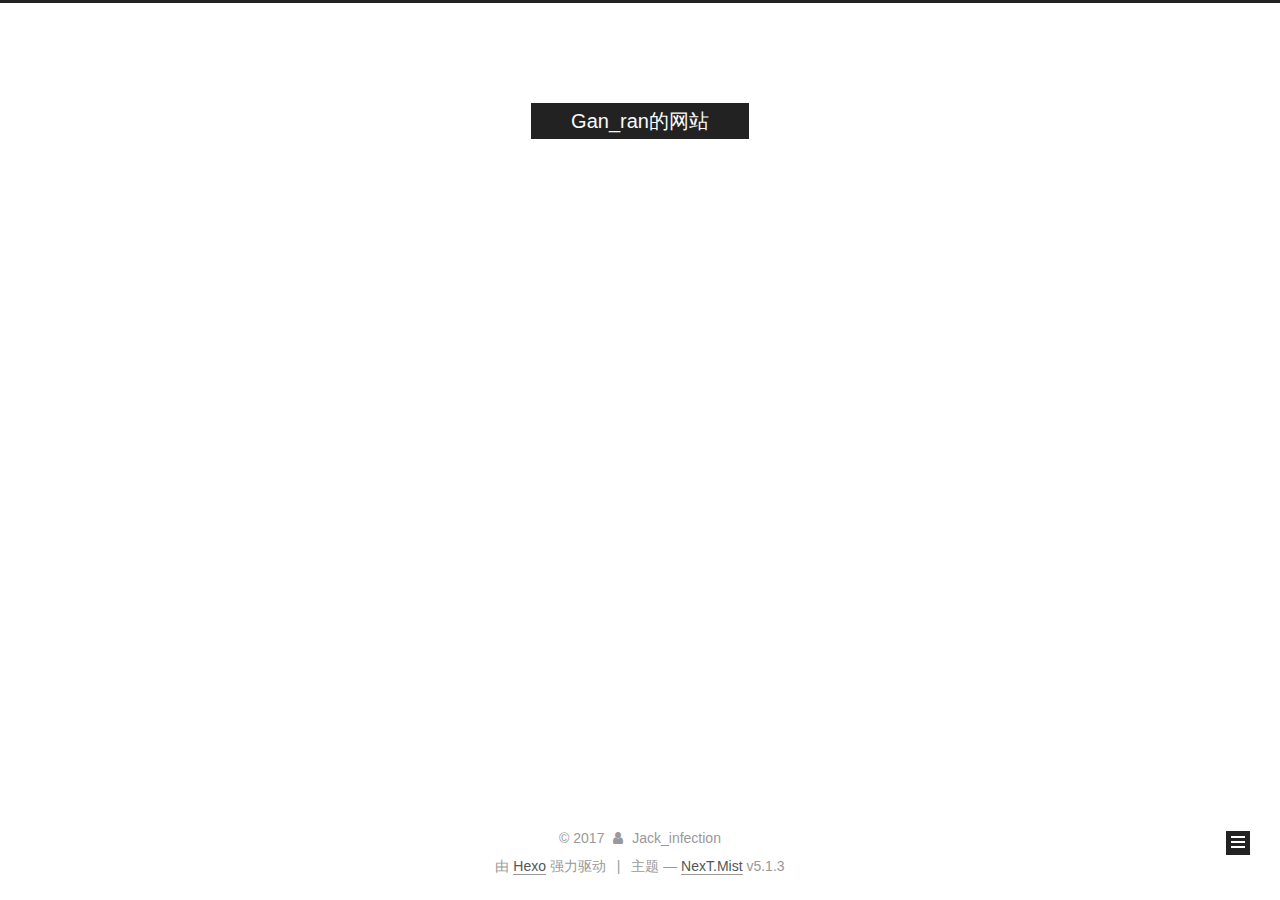
==== commit 5e41a413: "Site updated: 2017-10-04 21:13:39" ====
--- a/archives/index.html
+++ b/archives/index.html
@@ -5,7 +5,7 @@
   
 
 
-<html class="theme-next muse use-motion" lang="zh-CN">
+<html class="theme-next mist use-motion" lang="zh-Hans">
 <head>
   <meta charset="UTF-8"/>
 <meta http-equiv="X-UA-Compatible" content="IE=edge" />
@@ -87,7 +87,7 @@
 <meta property="og:url" content="http://yoursite.com/archives/index.html">
 <meta property="og:site_name" content="Gan_ran的网站">
 <meta property="og:description" content="简介">
-<meta property="og:locale" content="zh-CN">
+<meta property="og:locale" content="zh-Hans">
 <meta name="twitter:card" content="summary">
 <meta name="twitter:title" content="Gan_ran的网站">
 <meta name="twitter:description" content="简介">
@@ -98,15 +98,15 @@
   var NexT = window.NexT || {};
   var CONFIG = {
     root: '/',
-    scheme: 'Muse',
+    scheme: 'Mist',
     version: '5.1.3',
-    sidebar: {"position":"left","display":"post","offset":12,"b2t":false,"scrollpercent":false,"onmobile":false},
+    sidebar: {"position":"left","display":"always","offset":12,"b2t":false,"scrollpercent":false,"onmobile":false},
     fancybox: true,
     tabs: true,
     motion: {"enable":true,"async":false,"transition":{"post_block":"fadeIn","post_header":"slideDownIn","post_body":"slideDownIn","coll_header":"slideLeftIn","sidebar":"slideUpIn"}},
     duoshuo: {
       userId: '0',
-      author: 'Author'
+      author: '博主'
     },
     algolia: {
       applicationID: '',
@@ -126,7 +126,7 @@
 
 
 
-  <title>Archiv | Gan_ran的网站</title>
+  <title>归档 | Gan_ran的网站</title>
   
 
 
@@ -138,7 +138,7 @@
 
 </head>
 
-<body itemscope itemtype="http://schema.org/WebPage" lang="zh-CN">
+<body itemscope itemtype="http://schema.org/WebPage" lang="zh-Hans">
 
   
   
@@ -186,7 +186,7 @@
             
               <i class="menu-item-icon fa fa-fw fa-home"></i> <br />
             
-            Startseite
+            首页
           </a>
         </li>
       
@@ -196,7 +196,7 @@
             
               <i class="menu-item-icon fa fa-fw fa-archive"></i> <br />
             
-            Archiv
+            归档
           </a>
         </li>
       
@@ -232,7 +232,7 @@
         
           
         
-        Öhm..! Insgesamt 2 Artikel. Bleib dran.
+        嗯..! 目前共计 2 篇日志。 继续努力。
       </span>
 
       
@@ -256,9 +256,9 @@
 
       <h2 class="post-title">
         
-            <a class="post-title-link" href="/2017/10/03/wenzhang/" itemprop="url">
-              
-                <span itemprop="name">wenzhang</span>
+            <a class="post-title-link" href="/2017/10/04/First-Text/" itemprop="url">
+              
+                <span itemprop="name">First Text</span>
               
             </a>
         
@@ -266,9 +266,9 @@
 
       <div class="post-meta">
         <time class="post-time" itemprop="dateCreated"
-              datetime="2017-10-03T11:41:00+08:00"
-              content="2017-10-03" >
-          10-03
+              datetime="2017-10-04T21:04:00+08:00"
+              content="2017-10-04" >
+          10-04
         </time>
       </div>
 
@@ -356,6 +356,10 @@
         <div class="site-overview">
           <div class="site-author motion-element" itemprop="author" itemscope itemtype="http://schema.org/Person">
             
+              <img class="site-author-image" itemprop="image"
+                src="/images/avatar.gif"
+                alt="Jack_infection" />
+            
               <p class="site-author-name" itemprop="name">Jack_infection</p>
               <p class="site-description motion-element" itemprop="description">简介</p>
           </div>
@@ -368,13 +372,31 @@
                 <a href="/archives/">
               
                   <span class="site-state-item-count">2</span>
-                  <span class="site-state-item-name">Artikel</span>
+                  <span class="site-state-item-name">日志</span>
                 </a>
               </div>
             
 
             
-
+              
+              
+              <div class="site-state-item site-state-categories">
+                
+                  <span class="site-state-item-count">1</span>
+                  <span class="site-state-item-name">分类</span>
+                
+              </div>
+            
+
+            
+              
+              
+              <div class="site-state-item site-state-tags">
+                
+                  <span class="site-state-item-count">1</span>
+                  <span class="site-state-item-name">标签</span>
+                
+              </div>
             
 
           </nav>
@@ -389,6 +411,14 @@
           
 
           <div class="links-of-author motion-element">
+            
+              
+                <span class="links-of-author-item">
+                  <a href="https://github.com/JackInfection" target="_blank" title="GitHub">
+                    
+                      <i class="fa fa-fw fa-github"></i>GitHub</a>
+                </span>
+              
             
           </div>
 
@@ -427,7 +457,7 @@
 </div>
 
 
-  <div class="powered-by">Erstellt mit  <a class="theme-link" target="_blank" href="https://hexo.io">Hexo</a></div>
+  <div class="powered-by">由 <a class="theme-link" target="_blank" href="https://hexo.io">Hexo</a> 强力驱动</div>
 
 
 
@@ -435,7 +465,7 @@
 
 
 
-  <div class="theme-info">Theme &mdash; <a class="theme-link" target="_blank" href="https://github.com/iissnan/hexo-theme-next">NexT.Muse</a> v5.1.3</div>
+  <div class="theme-info">主题 &mdash; <a class="theme-link" target="_blank" href="https://github.com/iissnan/hexo-theme-next">NexT.Mist</a> v5.1.3</div>
 
 
 
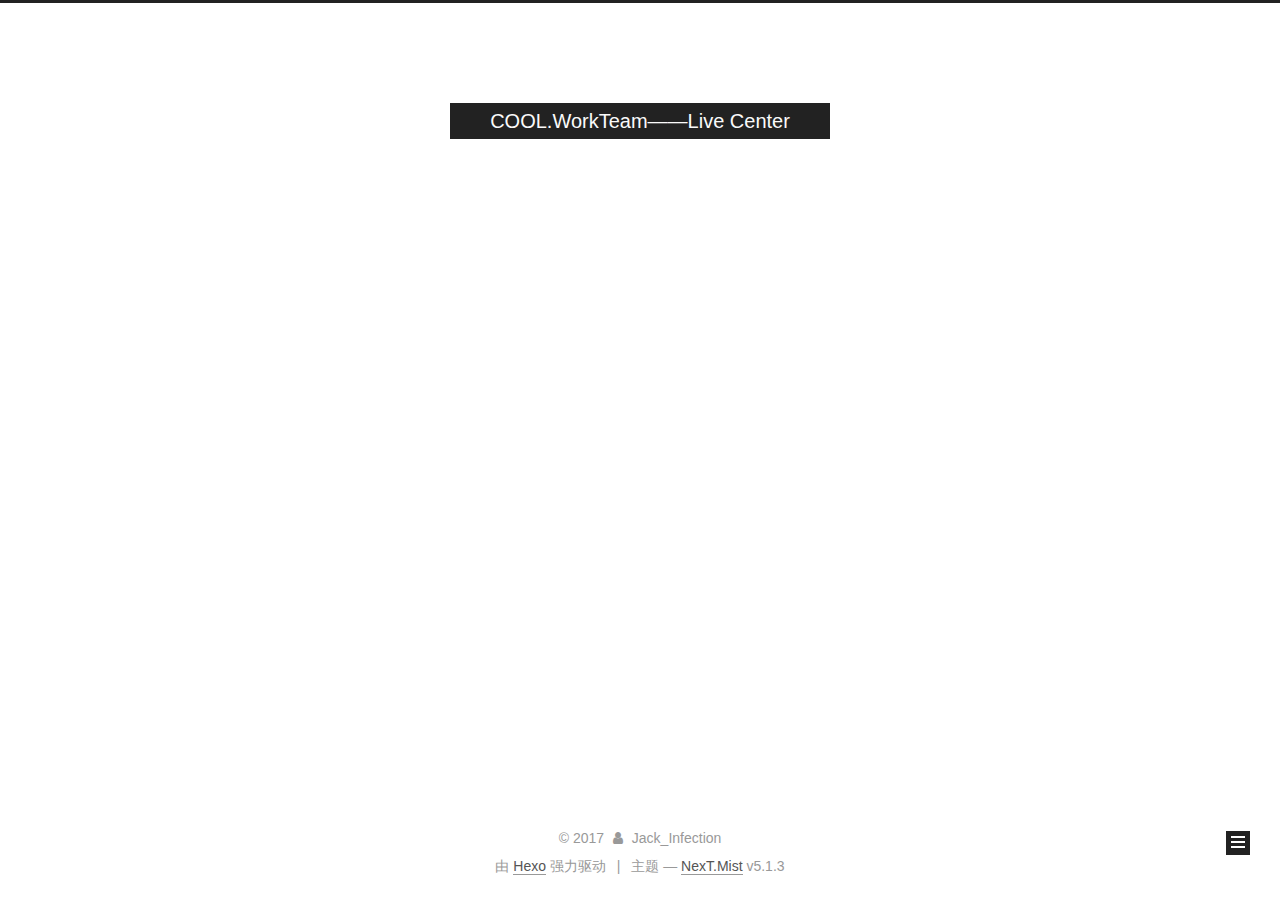
==== commit d399a5f3: "Site updated: 2017-10-05 00:30:17" ====
--- a/archives/index.html
+++ b/archives/index.html
@@ -74,7 +74,7 @@
 
 
 
-  <link rel="alternate" href="/atom.xml" title="Gan_ran的网站" type="application/atom+xml" />
+  <link rel="alternate" href="/atom.xml" title="COOL.WorkTeam——Live Center" type="application/atom+xml" />
 
 
 
@@ -83,13 +83,13 @@
 
 <meta name="description" content="简介">
 <meta property="og:type" content="website">
-<meta property="og:title" content="Gan_ran的网站">
+<meta property="og:title" content="COOL.WorkTeam——Live Center">
 <meta property="og:url" content="http://yoursite.com/archives/index.html">
-<meta property="og:site_name" content="Gan_ran的网站">
+<meta property="og:site_name" content="COOL.WorkTeam——Live Center">
 <meta property="og:description" content="简介">
 <meta property="og:locale" content="zh-Hans">
 <meta name="twitter:card" content="summary">
-<meta name="twitter:title" content="Gan_ran的网站">
+<meta name="twitter:title" content="COOL.WorkTeam——Live Center">
 <meta name="twitter:description" content="简介">
 
 
@@ -126,7 +126,7 @@
 
 
 
-  <title>归档 | Gan_ran的网站</title>
+  <title>归档 | COOL.WorkTeam——Live Center</title>
   
 
 
@@ -156,12 +156,12 @@
     <div class="custom-logo-site-title">
       <a href="/"  class="brand" rel="start">
         <span class="logo-line-before"><i></i></span>
-        <span class="site-title">Gan_ran的网站</span>
+        <span class="site-title">COOL.WorkTeam——Live Center</span>
         <span class="logo-line-after"><i></i></span>
       </a>
     </div>
       
-        <p class="site-subtitle">子标题</p>
+        <p class="site-subtitle">Administrator：Jack_Infection</p>
       
   </div>
 
@@ -232,7 +232,7 @@
         
           
         
-        嗯..! 目前共计 2 篇日志。 继续努力。
+        嗯..! 目前共计 1 篇日志。 继续努力。
       </span>
 
       
@@ -256,9 +256,9 @@
 
       <h2 class="post-title">
         
-            <a class="post-title-link" href="/2017/10/04/First-Text/" itemprop="url">
-              
-                <span itemprop="name">First Text</span>
+            <a class="post-title-link" href="/2017/10/05/Ow-实况合成Beta0-01-30/" itemprop="url">
+              
+                <span itemprop="name">Ow 实况合成Beta0.01.30</span>
               
             </a>
         
@@ -266,46 +266,9 @@
 
       <div class="post-meta">
         <time class="post-time" itemprop="dateCreated"
-              datetime="2017-10-04T21:04:00+08:00"
-              content="2017-10-04" >
-          10-04
-        </time>
-      </div>
-
-    </header>
-  </article>
-
-
-
-      
-
-        
-        
-        
-
-        
-        
-
-        
-
-  <article class="post post-type-normal" itemscope itemtype="http://schema.org/Article">
-    <header class="post-header">
-
-      <h2 class="post-title">
-        
-            <a class="post-title-link" href="/2017/10/03/hello-world/" itemprop="url">
-              
-                <span itemprop="name">Hello World</span>
-              
-            </a>
-        
-      </h2>
-
-      <div class="post-meta">
-        <time class="post-time" itemprop="dateCreated"
-              datetime="2017-10-03T11:23:51+08:00"
-              content="2017-10-03" >
-          10-03
+              datetime="2017-10-05T00:19:00+08:00"
+              content="2017-10-05" >
+          10-05
         </time>
       </div>
 
@@ -357,10 +320,10 @@
           <div class="site-author motion-element" itemprop="author" itemscope itemtype="http://schema.org/Person">
             
               <img class="site-author-image" itemprop="image"
-                src="/images/avatar.gif"
-                alt="Jack_infection" />
-            
-              <p class="site-author-name" itemprop="name">Jack_infection</p>
+                src="https://avatars3.githubusercontent.com/u/32473327?v=4&s=400&u=f88907bac324453336c9dd83c94d4b174d1adf77"
+                alt="Jack_Infection" />
+            
+              <p class="site-author-name" itemprop="name">Jack_Infection</p>
               <p class="site-description motion-element" itemprop="description">简介</p>
           </div>
 
@@ -371,7 +334,7 @@
               
                 <a href="/archives/">
               
-                  <span class="site-state-item-count">2</span>
+                  <span class="site-state-item-count">1</span>
                   <span class="site-state-item-name">日志</span>
                 </a>
               </div>
@@ -451,7 +414,7 @@
   <span class="with-love">
     <i class="fa fa-user"></i>
   </span>
-  <span class="author" itemprop="copyrightHolder">Jack_infection</span>
+  <span class="author" itemprop="copyrightHolder">Jack_Infection</span>
 
   
 </div>
